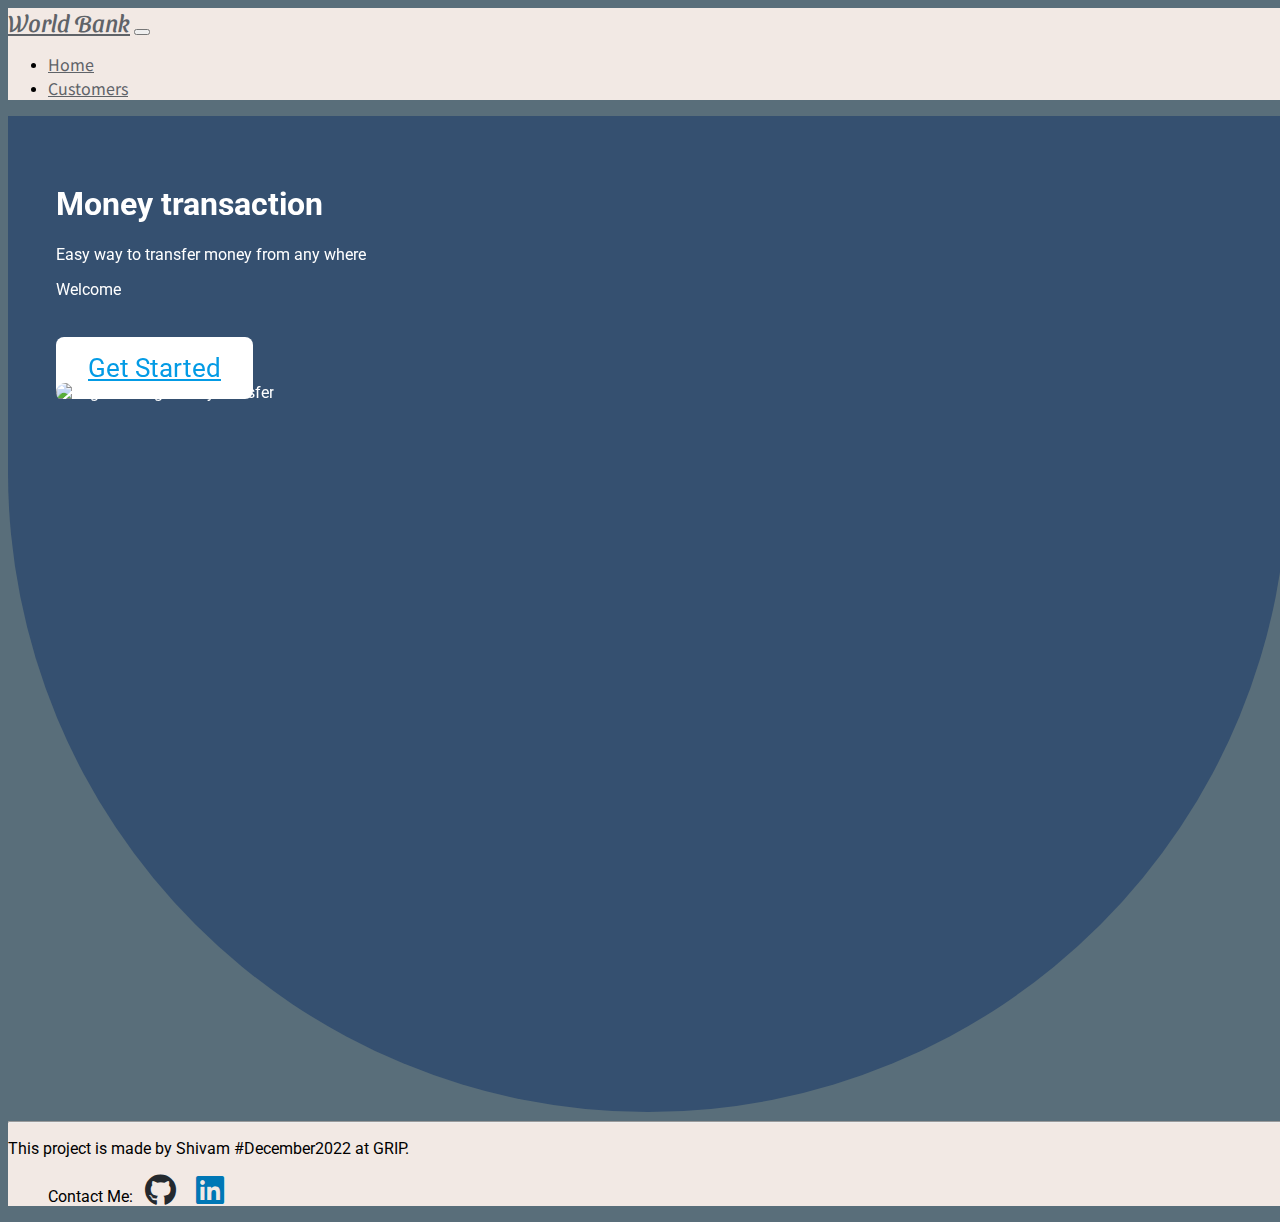
==== index.html @ cb5f137b "first commit" ====
<!DOCTYPE html>
<html lang="en">
<head>
    <meta charset="UTF-8">
    <meta name="viewport" content="width=device-width, initial-scale=1.0">
    <title>Basic Banking System</title>
    <!-- Bootstrap CDN -->
    <link rel="stylesheet" href="https://unpkg.com/bootstrap-material-design@4.1.1/dist/css/bootstrap-material-design.min.css">
    <link rel="stylesheet" href="https://cdnjs.cloudflare.com/ajax/libs/font-awesome/5.14.0/css/all.min.css">

    <!-- Fonts -->
    <link rel="stylesheet" href="assets/css/style.css">
    <link href="https://fonts.googleapis.com/css2?family=Noto+Sans+JP:wght@500&display=swap" rel="stylesheet"> 
    <link href="https://fonts.googleapis.com/css2?family=Sansita+Swashed:wght@700&display=swap" rel="stylesheet">
    <link href="https://fonts.googleapis.com/css2?family=Roboto:wght@500&display=swap" rel="stylesheet">

    <!-- AOS  -->
    <link rel="stylesheet" href="https://unpkg.com/aos@next/dist/aos.css"/>

</head>
<body onload="loader()">

  <!-- loader for splash screen -->
  <div id="loading"></div>

    <!-- navbar starts here  -->
    <nav class="navbar navbar-expand-lg navbar-light bg-light">
        <a class="navbar-brand" href="./index.html">World Bank</a>
        <button class="navbar-toggler" type="button" data-toggle="collapse" data-target="#navbarSupportedContent" aria-controls="navbarSupportedContent" aria-expanded="false" aria-label="Toggle navigation">
          <span class="navbar-toggler-icon"></span>
        </button>
      
        <div class="collapse navbar-collapse" id="navbarSupportedContent">
          <ul class="navbar-nav ml-auto">
            <li class="nav-item active">
              <a class="nav-link" href="./index.html">Home <span class="sr-only">(current)</span></a>
            </li>
            <li class="nav-item">
            <a class="nav-link" href="./customer.html">Customers</a>
            </li>
          </ul>
        </div>
    </nav>
    <!-- navbar ends here  -->

    <!-- here content starts here -->
    <div class="container-fluid hero-content">
      <div class="row align-items-center">
        <div class="col-md-6 col-sm-12 text-center" data-aos="fade-up">
        <h1>Money transaction</h1>
        <p class="lead muted">Easy way to transfer money from any where</p>
        <p>Welcome</p>
        <br>
          <br>
          <a class="get-started" href="./customers.html">Get Started</a>
        </div>
        <div class="col-md-6 col-sm-12 text-center" data-aos="fade-left">
          <div class="hero-img-div">
            <img class="hero-img" src="https://img.freepik.com/free-vector/illustration-online-payment_53876-20602.jpg?w=826&t=st=1671558215~exp=1671558815~hmac=a7b13c903fd4a7d2440766e28d37638ab9c5c050577264f14a1e79f91d907344" alt="img-showing-money-transfer">
          </div>
        </div>
      </div>
    </div>
    <!-- here content ends here -->




    <!-- footer starts here -->
    <footer>
      <hr>
      <div class="row text-center">
        <div class="col-md-6">
          <p>This project is made by Shivam #December2022 at GRIP.</p>
          
        </div>
        <div class="col-md-6 text-center">
            <ul class="social-icons">
              Contact Me:
              <li><a target="_blank" class="github" href="https://github.com/RESOSHIVAM"><i class="fab fa-github fa-2x"></i></a></li>
              
              <li><a target="_blank" class="linkedin" href="https://www.linkedin.com/feed/"><i class="fab fa-linkedin fa-2x"></i></a></li>   
            </ul>
        </div>
      </div>
    </footer>
    <!-- footer ends here -->

    <!-- spalsh screen js -->
    <script>
      var preloader = document.getElementById("loading");
      function loader(){
        preloader.style.display = 'none';
      }
    </script>

    <script src="assets/js/script.js"></script>
    <script src="https://code.jquery.com/jquery-3.2.1.slim.min.js"></script>
    <script src="https://unpkg.com/popper.js@1.12.6/dist/umd/popper.js"></script>
    <script src="https://unpkg.com/bootstrap-material-design@4.1.1/dist/js/bootstrap-material-design.js"></script>

    <!-- aos data  -->
    <script src="https://unpkg.com/aos@next/dist/aos.js"></script>
    <script>
      AOS.init({
        duration: 700,
      });
    </script>
    
</body>
</html>
---- assets/css/style.css ----
html{
    padding: 0;
    margin: 0;
}

body{
    font-family: 'Roboto', sans-serif;
    background-color: #596e7a;
    overflow-x: hidden;
    width: 100vw;
}

/* splash screen css starts here  */
#loading{
    position: fixed;
    width: 100%;
    height: 100vh;
    background: #e4eff2 url("https://media.giphy.com/media/xTk9ZvMnbIiIew7IpW/giphy.gif") no-repeat center center;
    z-index: 99999;
}
/* splash screen css ends here  */

/* navbar css starts here  */
.bg-light{
    background-color: #f2e9e4!important;
}

.navbar-brand{
    font-family: 'Sansita Swashed', cursive;
    font-size: 1.5rem;
    color: #5f6368!important;
}

.nav-link{
    color: #5f6368!important;
    font-family: 'Noto Sans JP', sans-serif;
}

.nav-link:hover{
    background-color: #f3f1f1;
}
/* navbar css ends here  */

/* here content css starts here  */
.hero-content{
    height: 100vh;
    background-color: #355070;
    color: #ffffff;
    padding: 3rem;
    border-bottom-left-radius: 45rem;
    border-bottom-right-radius: 45rem;
    margin-bottom: 1vh;
}

.hero-img{
    height: 60vh;
    width: 80%;
    border-radius: 25px;
}

@media only screen and (max-width: 766px) {
    .hero-img {
      display: none;
    }
}

.get-started{
    border-radius: 0.5rem;
    padding: 1rem 2rem;
    font-size: 162%;
    background-color: #fff;
    color: #039be5!important;
    transition: 0.3s;
}

.get-started:hover{
    text-decoration: none;
    background-color: #bfdff0;
    
}
/* here content css starts here  */

/* get-started-buttons css starts here*/
.get-started-content{
    height: 60vh;
    background-color: #ff8a65;
    border-top-left-radius: 42rem;
    border-top-right-radius: 42rem;
    border-bottom-right-radius: 42rem;
    border-bottom-left-radius: 42rem;
}

.get-started-content .row{
    padding: 25vh 0;
}

.get-started-content a{
    border-radius: 0.5rem;
    padding: 1rem 2rem;
    font-size: 162%;
    background-color: #039be5;
    color: #fff!important;
    transition: 0.3s;
}

.get-started-content a:hover{
    background-color: #017ab6;
    text-decoration: none;
}
/* get-started-buttons css end here*/

/* footer css starts here */
footer{
    background-color:  #f2e9e4;
}

.social-icons li{
    list-style: none;
    display: inline;
    padding: 0.5rem;
}

.github{
    color: #24292e;
}

.linkedin{
    color: #0077b5;
}

.google{
    color: #D44638;
}
/* footer css ends here  */
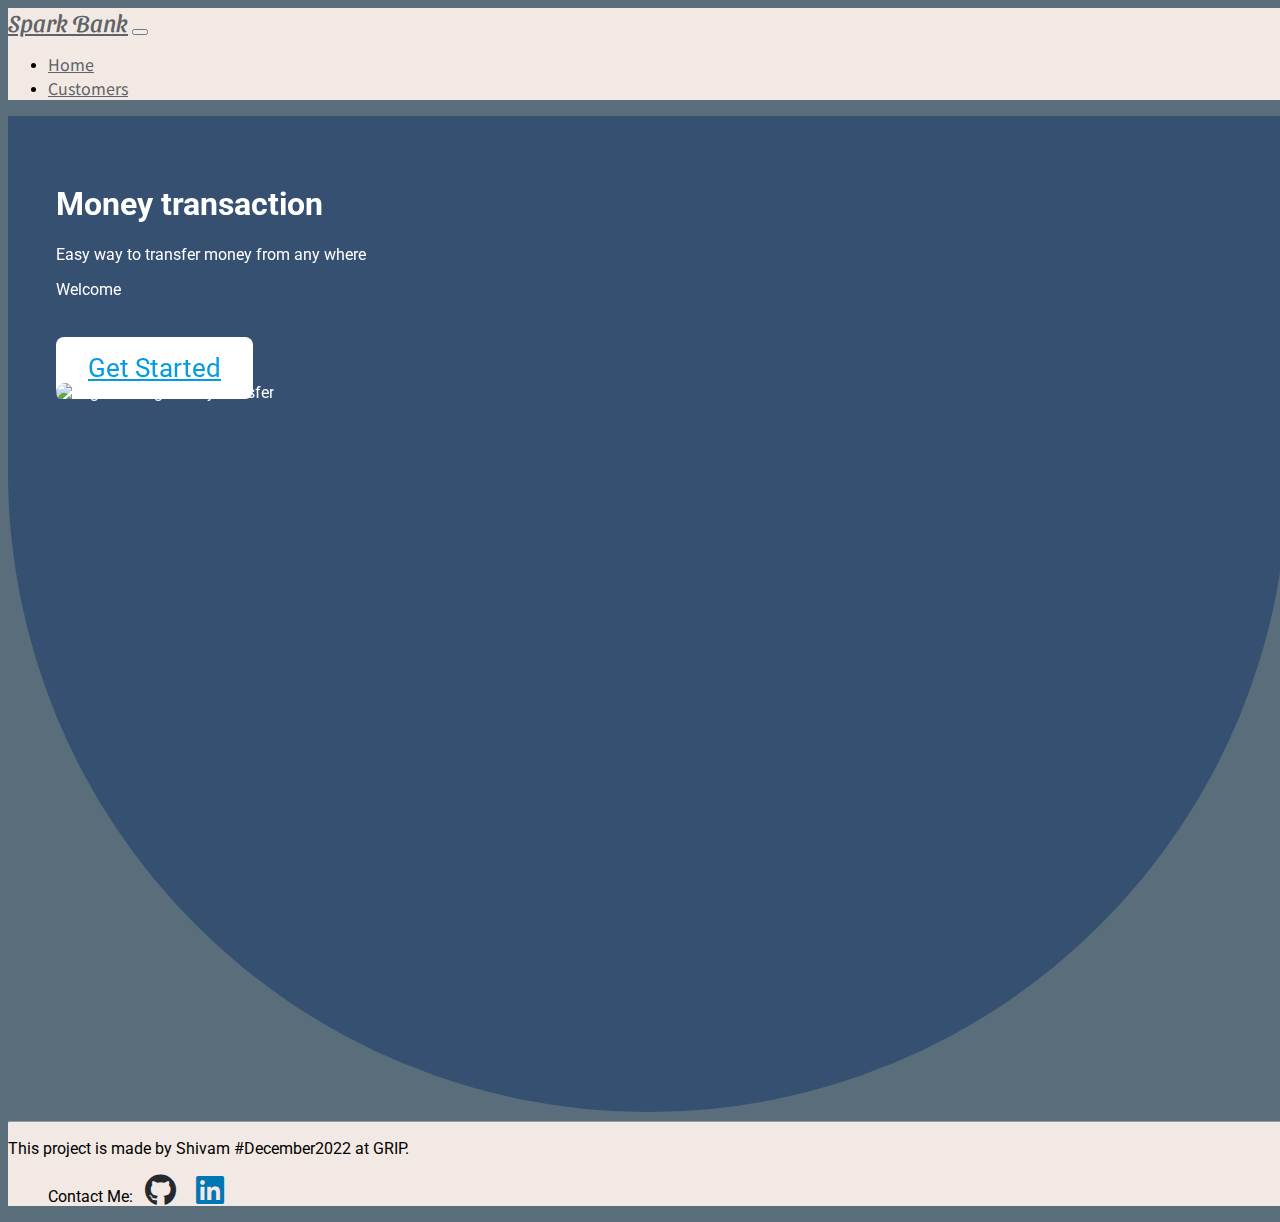
==== commit 5a8d748f: "first change" ====
--- a/index.html
+++ b/index.html
@@ -25,7 +25,7 @@
 
     <!-- navbar starts here  -->
     <nav class="navbar navbar-expand-lg navbar-light bg-light">
-        <a class="navbar-brand" href="./index.html">World Bank</a>
+        <a class="navbar-brand" href="./index.html">Spark Bank</a>
         <button class="navbar-toggler" type="button" data-toggle="collapse" data-target="#navbarSupportedContent" aria-controls="navbarSupportedContent" aria-expanded="false" aria-label="Toggle navigation">
           <span class="navbar-toggler-icon"></span>
         </button>
